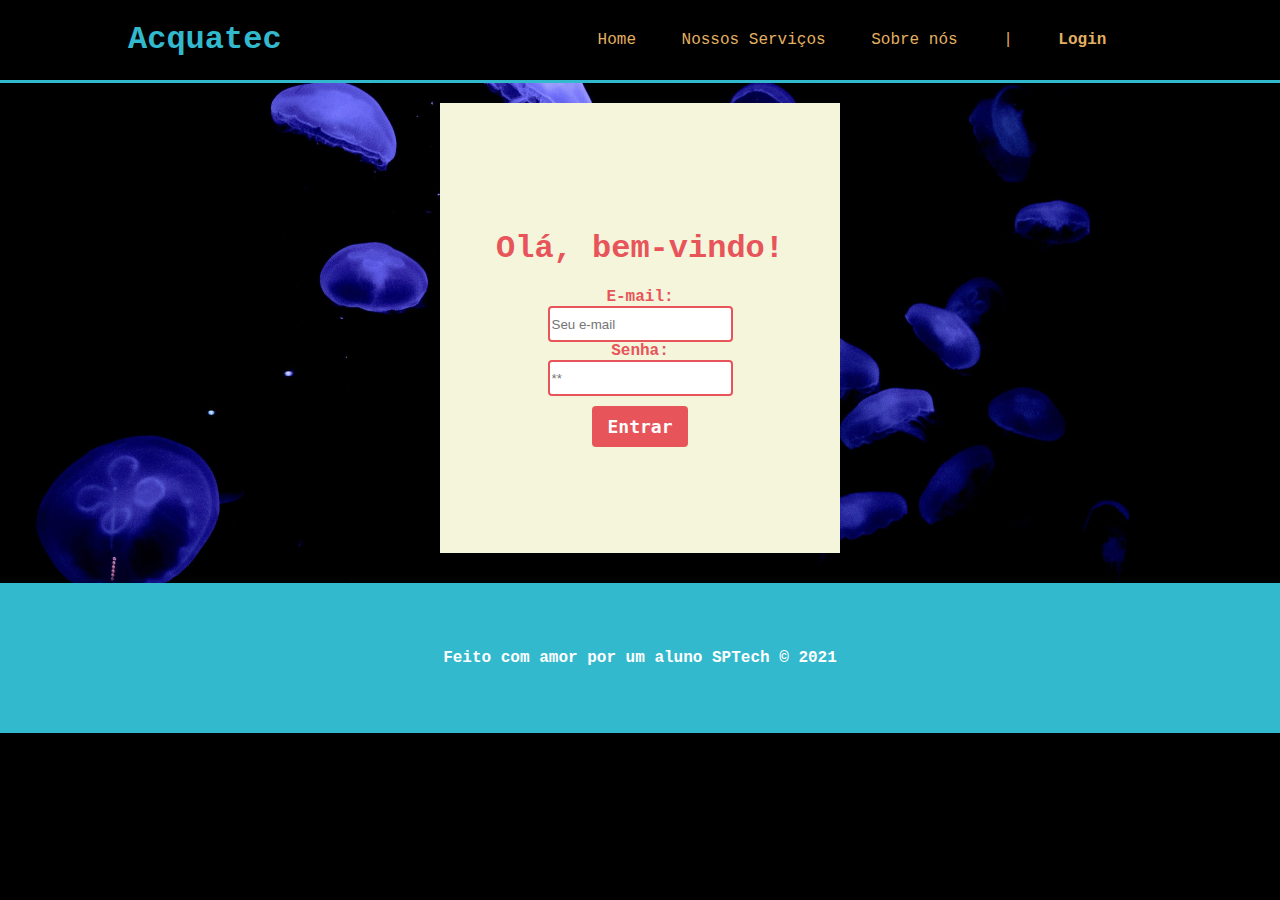
==== login.html @ 5a8731c8 "site institucional (home e login)" ====
<!DOCTYPE html>
<html lang="en">

<head>
  <meta charset="UTF-8">
  <meta http-equiv="X-UA-Compatible" content="IE=edge">
  <meta name="viewport" content="width=device-width, initial-scale=1.0">
  <link rel="stylesheet" href="style.css">
  <title>Document</title>
</head>

<body>
  <div class="header">
    <div class="container">
      <h1>Acquatec</h1>

      <ul class="navbar">
        <li><a href="index.html">Home</a></li>
        <li><a href="#">Nossos Serviços</a></li>
        <li><a href="#">Sobre nós</a></li>
        <li>|</li>
        <li class="agora"><a href="#">Login</a></li>
      </ul>
    </div>
  </div>

  <div class="banner">
    <div class="container">
      <div class="card">
        <h1>Olá, bem-vindo!</h1>
        <h4>E-mail:</h4> <input type="text" placeholder="Seu e-mail">
        <h4>Senha:</h4> <input type="password" placeholder="**">
        <button class="btn">Entrar</button>
      </div>
    </div>
  </div>

  <div class="footer">
    <div class="container">
      <h4>Feito com amor por um aluno SPTech &copy; 2021</h4>
    </div>
  </div>
</body>

</html>
---- style.css ----
body {
  margin: 0;
  padding: 0;
  background-color: black;
  font-family: 'Courier New', Courier, monospace;
}

/* header */

.container {
  display: flex;
  width: 80%;
  margin: auto;
}

.header {
  color: #32b9cd;
  border-bottom: 3px solid #32b9cd;
}

.header .container {
  justify-content: space-between;
}

.header a {
  text-decoration: none;
  color: #e3b062
}

.agora {
  font-weight: 800;
}

.navbar {
  width: 600px;
  display: flex;
  align-items: center;
  justify-content: space-evenly;
  list-style: none;
  color: #e3b062;
}

/* banner */

.banner {
  height: 500px;
  color: white;
  background-image: url("bg-jelly-fish-para-home.png");
  background-size: cover;
}

.banner .container {
  /* border: 3px solid green; */
  height: 500px;
  align-items: center;
}

.banner p {
  /* border: 3px solid cyan; */
  width: 50%;
  margin: 0;
  padding: 0;
  width: 280px;
  font-size: 36px;
  margin-left: 350px;
}

.banner span {
  font-weight: 800;
}

/* proposito */

.proposito {
  background-color: #e5e5e5;
  padding: 50px 0;
}

.proposito .container {
  justify-content: space-evenly;
  flex-direction: column;
}

/* usar este bloco para explicar margin e padding*/
.proposito .titulo {
  display: flex;
  justify-content: center;
  margin-bottom: 50px;
}

.proposito h2 {
  display: flex;
  padding: 20px;
  background-color: white;
  border-radius: 20px;
  align-self: center;
  justify-self: center;
  text-align: center;
  color: #e6005a;
  margin: 0;
}

.proposito .boxes {
  display: flex;
}

.proposito .box {
  display: flex;
  flex-wrap: wrap;
  justify-content: center;
  flex-direction: column;
  text-align: center;
  width: 33%;
}

.proposito .box img {
  width: 150px;
  align-self: center;
}

.proposito .box h4 {
  color: #e6005a;
  margin-top: 30px;
}

/* footer */

.footer {
  background-color: #32b9cd;
  height: 150px;
  color: white;
  margin: 0;
  padding: 0;
  display: flex;
  justify-content: center;
}

.footer .container {
  justify-content: center;
}

h4 {
  margin: 0;
  padding: 0;
}

/* login */

.banner .card {
  background-color: beige;
  height: 450px;
  width: 400px;
  display: flex;
  flex-direction: column;
  align-items: center;
  justify-content: center;
  margin: auto;
  margin-top: 20px;
}

.card {
  margin-top: 20px;
}

.btn {
  font-family: monospace;
  margin-top: 10px;
  border: 0;
  font-weight: 600;
  background-color: #e75459;
  color: white;
  font-size: 18px;
  border-radius: 4px;
  padding: 10px 15px;
  cursor: pointer;
}


input {
  height: 30px;
  border: 2px solid #e75459;
  border-radius: 4px;
}

.banner .card {
  color: #e75459;
}
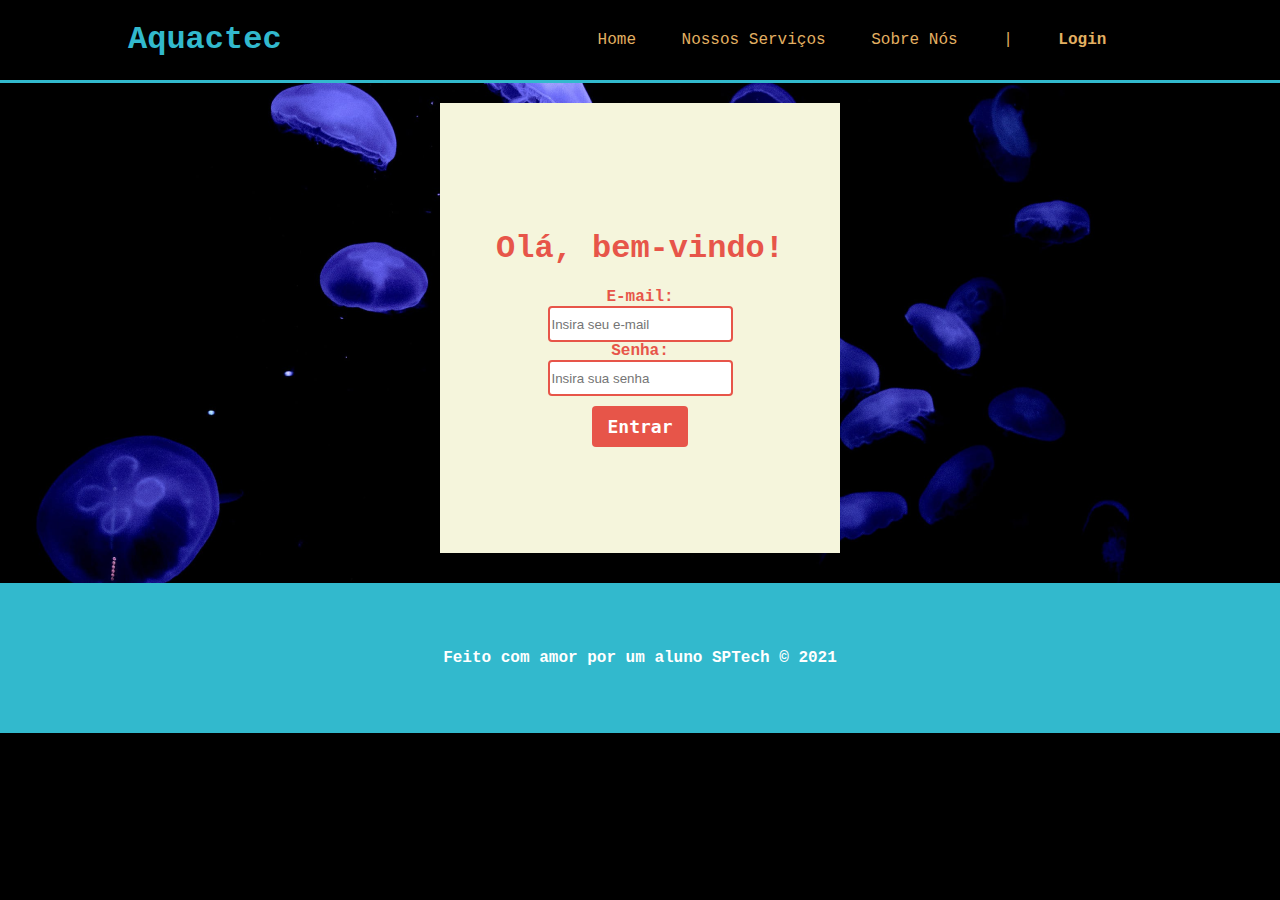
==== commit 7dce5ccf: "Refatoração no codigo para auxiliar os alunos" ====
--- a/login.html
+++ b/login.html
@@ -1,45 +1,49 @@
 <!DOCTYPE html>
-<html lang="en">
+<html lang="pt-br">
 
 <head>
   <meta charset="UTF-8">
   <meta http-equiv="X-UA-Compatible" content="IE=edge">
   <meta name="viewport" content="width=device-width, initial-scale=1.0">
   <link rel="stylesheet" href="style.css">
-  <title>Document</title>
+  <title>Aquactec</title>
 </head>
 
 <body>
+  <!--HEADER-->
   <div class="header">
     <div class="container">
-      <h1>Acquatec</h1>
+      <h1>Aquactec</h1>
 
       <ul class="navbar">
         <li><a href="index.html">Home</a></li>
         <li><a href="#">Nossos Serviços</a></li>
-        <li><a href="#">Sobre nós</a></li>
+        <li><a href="#">Sobre Nós</a></li>
         <li>|</li>
         <li class="agora"><a href="#">Login</a></li>
       </ul>
     </div>
   </div>
 
+  <!--BANNER PARA O LOGIN-->
   <div class="banner">
     <div class="container">
+      <!--CARD DO LOGIN-->
       <div class="card">
         <h1>Olá, bem-vindo!</h1>
-        <h4>E-mail:</h4> <input type="text" placeholder="Seu e-mail">
-        <h4>Senha:</h4> <input type="password" placeholder="**">
+        <h4>E-mail:</h4> <input type="text" placeholder="Insira seu e-mail">
+        <h4>Senha:</h4> <input type="password" placeholder="Insira sua senha">
         <button class="btn">Entrar</button>
       </div>
+
     </div>
   </div>
 
+  <!--FOOTER-->  
   <div class="footer">
     <div class="container">
       <h4>Feito com amor por um aluno SPTech &copy; 2021</h4>
     </div>
   </div>
 </body>
-
 </html>--- a/style.css
+++ b/style.css
@@ -1,18 +1,10 @@
 body {
   margin: 0;
-  padding: 0;
-  background-color: black;
+  background-color: #000;
   font-family: 'Courier New', Courier, monospace;
 }
 
-/* header */
-
-.container {
-  display: flex;
-  width: 80%;
-  margin: auto;
-}
-
+/* HEADER */
 .header {
   color: #32b9cd;
   border-bottom: 3px solid #32b9cd;
@@ -22,13 +14,13 @@
   justify-content: space-between;
 }
 
+.agora {
+  font-weight: 800;
+}
+
 .header a {
   text-decoration: none;
-  color: #e3b062
-}
-
-.agora {
-  font-weight: 800;
+  color: #e3b062;
 }
 
 .navbar {
@@ -40,28 +32,31 @@
   color: #e3b062;
 }
 
-/* banner */
+/* CONTAINER */
+.container {
+  width: 80%;
+  margin: auto;
+  display: flex;
+}
 
+/* BANNER */
 .banner {
   height: 500px;
-  color: white;
+  color: #fff;
   background-image: url("bg-jelly-fish-para-home.png");
   background-size: cover;
 }
 
 .banner .container {
-  /* border: 3px solid green; */
-  height: 500px;
+  height: 500px; /*NÃO É REDUNDANTE COM HEIGHT DO BANNER, POIS O HEIGHT É DO CONTAINER DENTRO DO BANNER*/
   align-items: center;
 }
 
 .banner p {
-  /* border: 3px solid cyan; */
-  width: 50%;
+  width: 250px;
   margin: 0;
-  padding: 0;
-  width: 280px;
-  font-size: 36px;
+  margin: 0;
+  font-size: 35px;
   margin-left: 350px;
 }
 
@@ -69,8 +64,7 @@
   font-weight: 800;
 }
 
-/* proposito */
-
+/* PROPÓSITO */
 .proposito {
   background-color: #e5e5e5;
   padding: 50px 0;
@@ -81,7 +75,6 @@
   flex-direction: column;
 }
 
-/* usar este bloco para explicar margin e padding*/
 .proposito .titulo {
   display: flex;
   justify-content: center;
@@ -91,7 +84,7 @@
 .proposito h2 {
   display: flex;
   padding: 20px;
-  background-color: white;
+  background-color: #fff;
   border-radius: 20px;
   align-self: center;
   justify-self: center;
@@ -123,12 +116,11 @@
   margin-top: 30px;
 }
 
-/* footer */
-
+/*FOOTER*/
 .footer {
   background-color: #32b9cd;
   height: 150px;
-  color: white;
+  color: #fff;
   margin: 0;
   padding: 0;
   display: flex;
@@ -144,10 +136,10 @@
   padding: 0;
 }
 
-/* login */
-
+/*=================ARQUIVO LOGIN.HTML=================*/
+/*LOGIN*/
 .banner .card {
-  background-color: beige;
+  background-color: #f5f5dc;
   height: 450px;
   width: 400px;
   display: flex;
@@ -156,6 +148,7 @@
   justify-content: center;
   margin: auto;
   margin-top: 20px;
+  color: #e75549;
 }
 
 .card {
@@ -167,21 +160,16 @@
   margin-top: 10px;
   border: 0;
   font-weight: 600;
-  background-color: #e75459;
-  color: white;
+  background-color: #e75549;
+  color: #fff;
   font-size: 18px;
   border-radius: 4px;
   padding: 10px 15px;
   cursor: pointer;
 }
 
-
 input {
   height: 30px;
-  border: 2px solid #e75459;
+  border: 2px solid #e75549;
   border-radius: 4px;
-}
-
-.banner .card {
-  color: #e75459;
 }